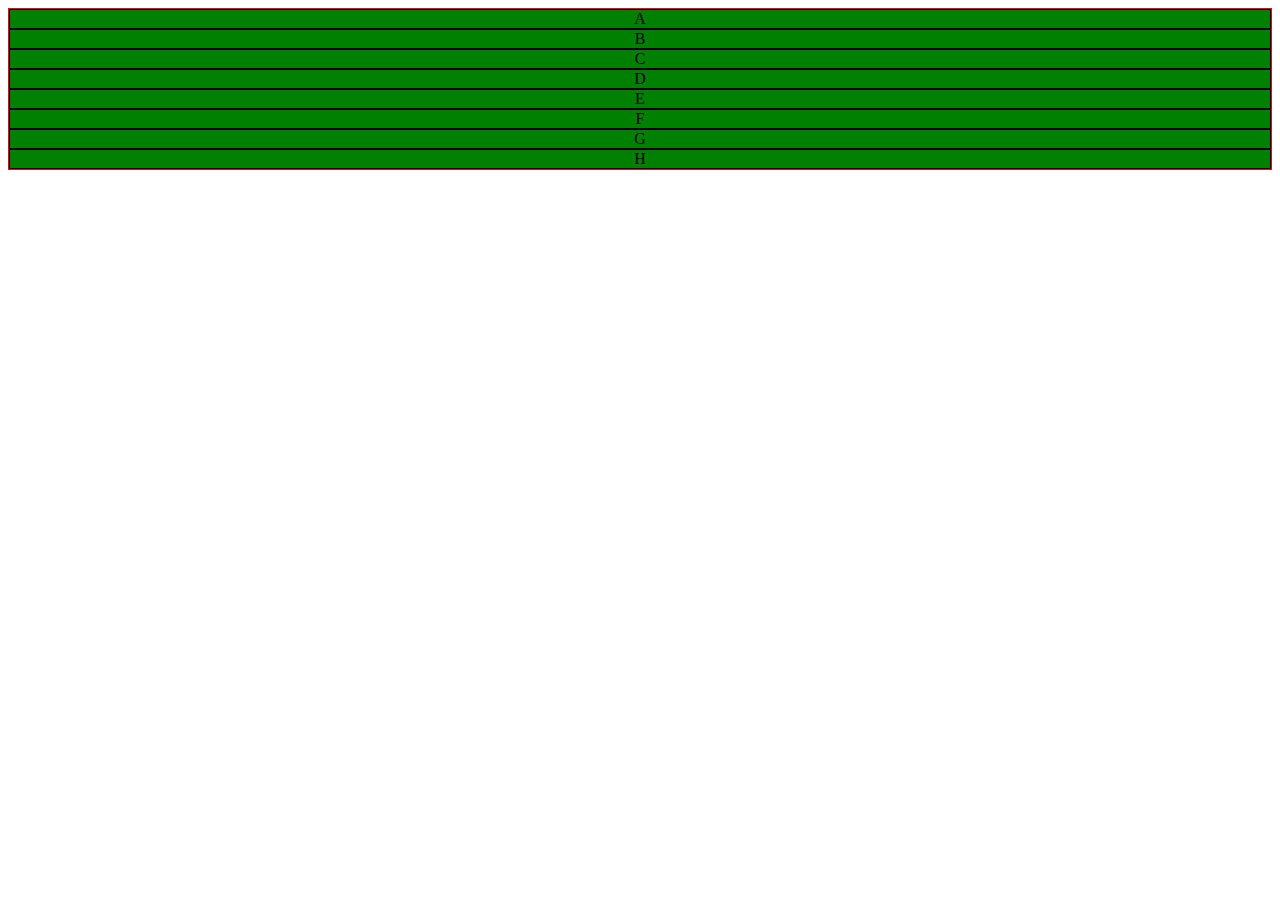
==== flex001/index.html @ bbaf44cf "Estudos de flexbox" ====
<!DOCTYPE html>
 <html lang="pt-br">
 <head>
    <meta charset="UTF-8">
    <meta name="viewport" content="width=device-width, initial-scale=1.0">
    <title>Flexbox</title>
    <style>
        .conteiner_pai {
            border: 1px solid red;
            background-color: red;
            display: flex;
            flex-direction: column ;
        }
        .item_filho {
            border: 1px solid black;
            background-color: green;
            flex: auto;
            text-align: center;
        }
    </style>
 </head>
 <body>

    <div class="conteiner_pai">

        <div class="item_filho">A</div>
        <div class="item_filho">B</div>
        <div class="item_filho">C</div>
        <div class="item_filho">D</div>
        <div class="item_filho">E</div>
        <div class="item_filho">F</div>
        <div class="item_filho">G</div>
        <div class="item_filho">H</div>
 


    </div>
    
 </body>
 </html>
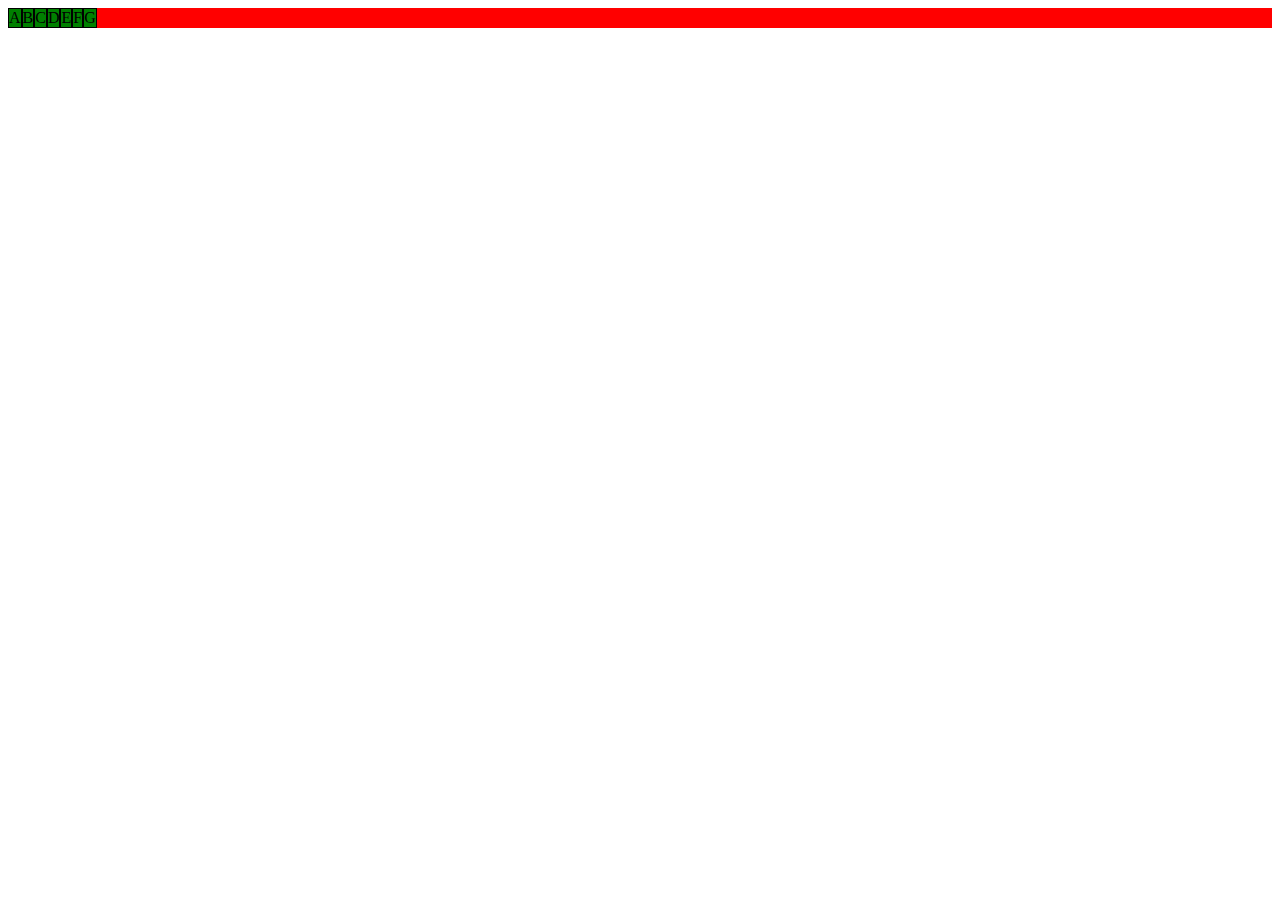
==== commit 5c7399af: "apredendo flex bo" ====
--- a/flex001/index.html
+++ b/flex001/index.html
@@ -6,15 +6,15 @@
     <title>Flexbox</title>
     <style>
         .conteiner_pai {
-            border: 1px solid red;
+          
             background-color: red;
             display: flex;
-            flex-direction: column ;
+          
         }
         .item_filho {
             border: 1px solid black;
             background-color: green;
-            flex: auto;
+       
             text-align: center;
         }
     </style>
@@ -30,7 +30,7 @@
         <div class="item_filho">E</div>
         <div class="item_filho">F</div>
         <div class="item_filho">G</div>
-        <div class="item_filho">H</div>
+        
  
 
 
